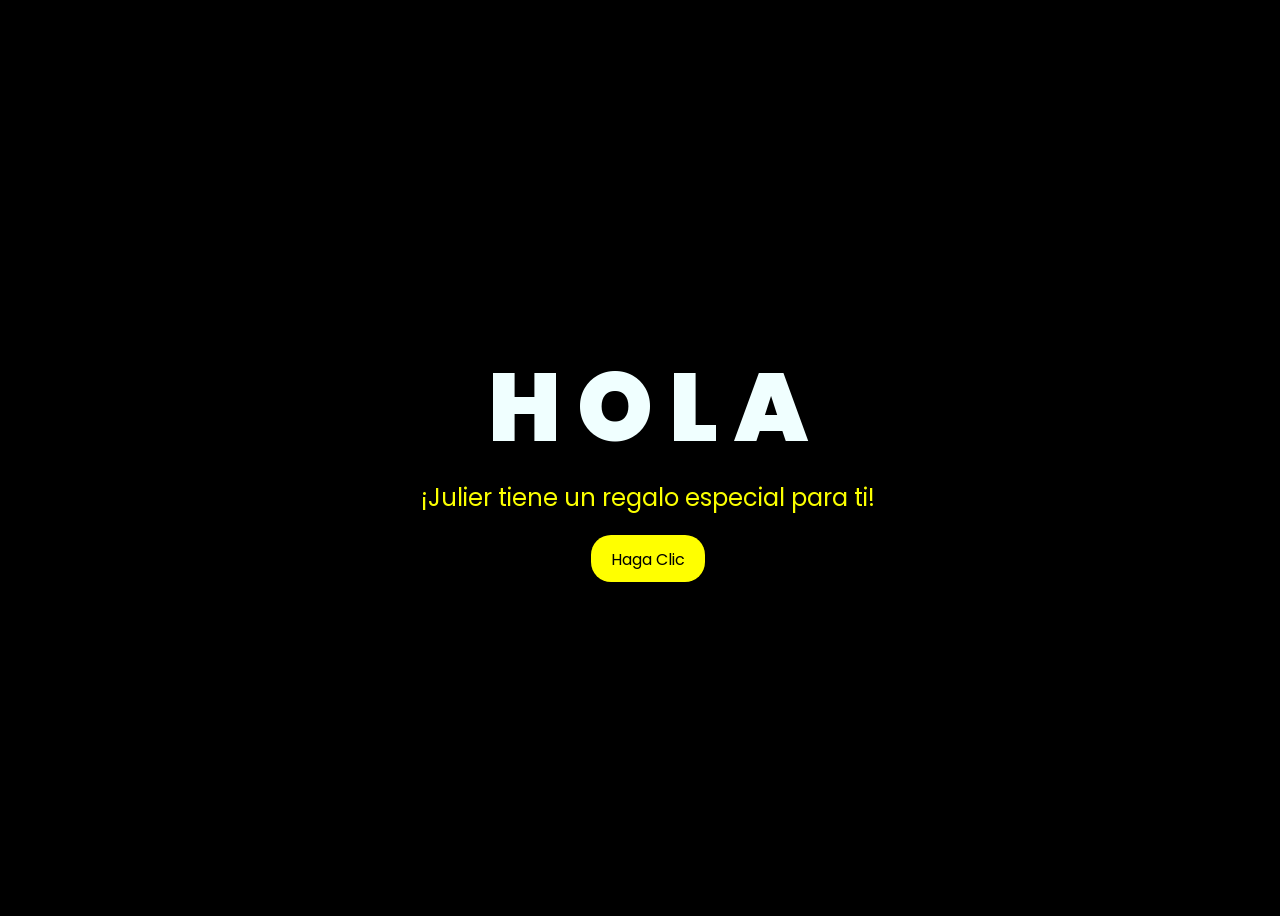
==== index.html @ 2d9bdc44 "first commit" ====
<!DOCTYPE html>
<html lang="en">
<head>
    <meta charset="UTF-8">
    <meta http-equiv="X-UA-Compatible" content="IE=edge">
    <meta name="viewport" content="width=device-width, initial-scale=1.0">
    <link rel="stylesheet" href="style.css">
    <link rel="icon" href="flowers.png" type="image/x-icon">
    <title>Sorpresa</title>
</head>
<body>
    <div class="greetings">

        <span>H</span>
        <span>O</span>
        <span>L</span>
        <span>A</span>
    </div>
    <div class="greetings">
        <span></span>
        <span></span>
        <span></span>
        <span></span>
        <span></span>
        <span></span>
    </div>
    <div class="description">
        <span>¡Julier tiene un regalo especial para ti!</span>
    </div>
    <div class="button">
        <button>
            <a href="detalle.html">Haga Clic</a>
        </button>
        
    </div>
</body>
</html>
---- style.css ----
@import url('https://fonts.googleapis.com/css2?family=Poppins:ital,wght@0,500;1,900&display=swap');
*{
    font-family: 'Poppins',cursive;
}
body{
    color: azure;
    width: 100%;
    height: 100vh;
    display: flex;
    flex-direction: column;
    align-items: center;
    justify-content: center;
    background-color: black;
}
.greetings{
    font-size: 6rem;
    font-weight: 900;
}
.greetings > span{
    animation: glow 2.5s ease-in-out infinite;
}
@keyframes glow{
    0%, 100%{
        color: #fff;
        text-shadow: 0 0 12px #fbff00, 0 0 50px #fbff00, 0 0 100px #fbff00;
    }
    10%, 90%{
        color: #696565;
        text-shadow: none;
    }
}
.greetings > span:nth-child(2){
    animation-delay: .2s ;
}
.greetings > span:nth-child(3){
    animation-delay: .4s ;
}
.greetings > span:nth-child(4){
    animation-delay: .6s;
}
.greetings > span:nth-child(5){
    animation-delay: .8s;
}

.description{
    font-size: 1.5rem;
    margin-bottom: 20px;
}

.button a{
    text-decoration: none;
    font-size: 1rem;
    color: #111;
}

@media screen and (max-width:574px){
    .greetings{
        display: block;
        font-size: 3rem;
        font-weight: 500;
        text-align: center;
    }
    .description{
        font-size: 1rem;
    }
    
    .button a{
        font-size: .5rem;
    }
}

.description{
    color: #fbff00;
}

/* Estilo para el botón */
.button button {
    background-color: yellow; /* Fondo amarillo */
    border: none; /* Sin bordes */
    padding: 10px 20px; /* Ajusta el relleno según tu preferencia */
    font-size: 18px; /* Tamaño de fuente */
    cursor: pointer;
    position: relative; /* Necesario para el resplandor */
    border-radius: 20px; /* Esquinas redondeadas */
    transition: background-color 0.3s ease-in-out; /* Transición suave para el color de fondo */
  }
  
  /* Estilo para el enlace dentro del botón */
  .button button a {
    text-decoration: none; /* Elimina el subrayado del enlace */
    color: inherit; /* Hereda el color del texto del botón */
  }
  
  /* Efecto de resplandor al pasar el cursor sobre el botón */
  .button button:hover {
    background-color: orange; /* Cambia el color de fondo al pasar el mouse a naranja */
    box-shadow: 0 0 10px yellow, 0 0 20px yellow, 0 0 30px yellow; /* Efecto de resplandor amarillo */
  }
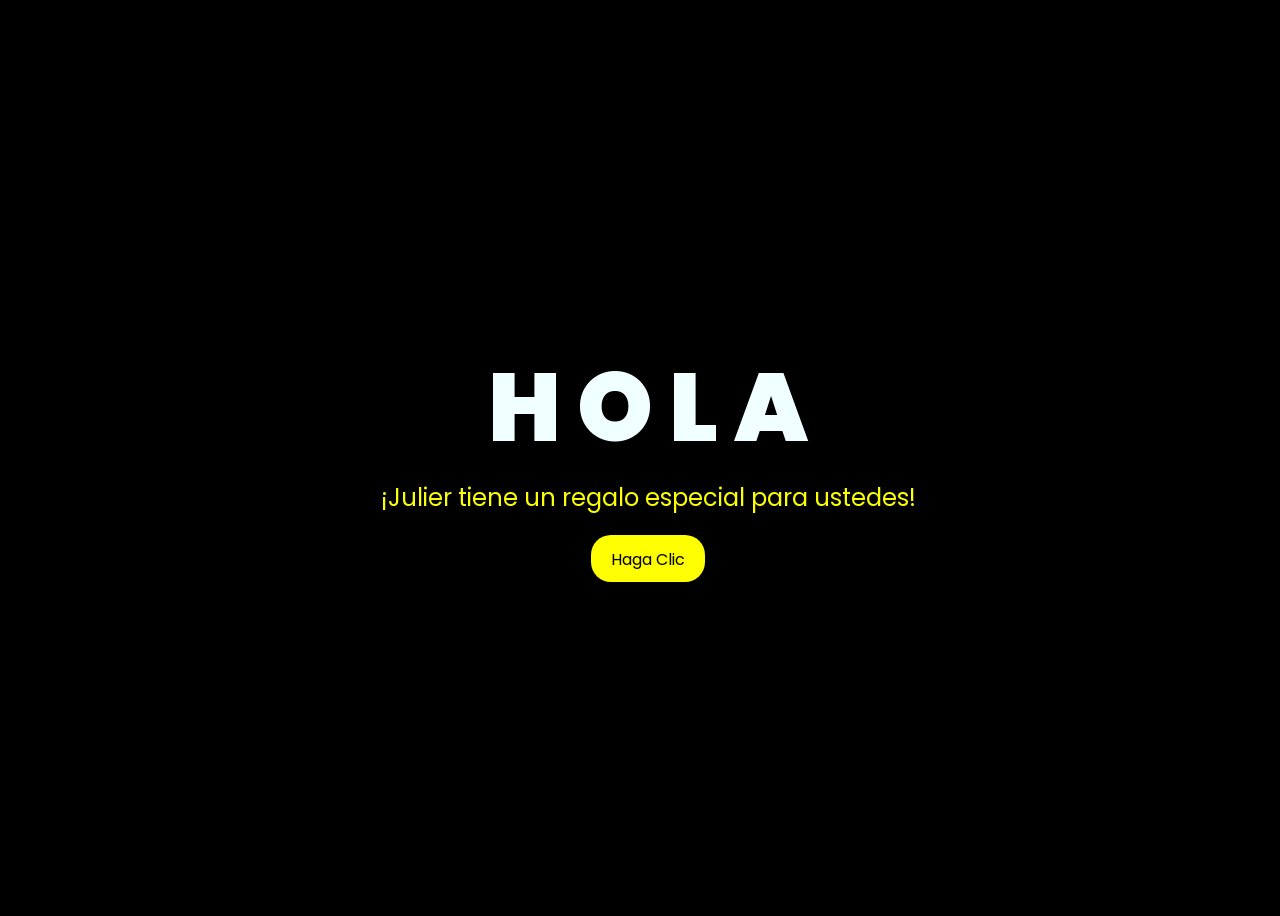
==== commit 8b365819: "Actualizando texto y audio" ====
--- a/index.html
+++ b/index.html
@@ -1,5 +1,6 @@
 <!DOCTYPE html>
 <html lang="en">
+
 <head>
     <meta charset="UTF-8">
     <meta http-equiv="X-UA-Compatible" content="IE=edge">
@@ -8,6 +9,7 @@
     <link rel="icon" href="flowers.png" type="image/x-icon">
     <title>Sorpresa</title>
 </head>
+
 <body>
     <div class="greetings">
 
@@ -25,13 +27,14 @@
         <span></span>
     </div>
     <div class="description">
-        <span>¡Julier tiene un regalo especial para ti!</span>
+        <span>¡Julier tiene un regalo especial para ustedes!</span>
     </div>
     <div class="button">
         <button>
             <a href="detalle.html">Haga Clic</a>
         </button>
-        
+
     </div>
 </body>
+
 </html>
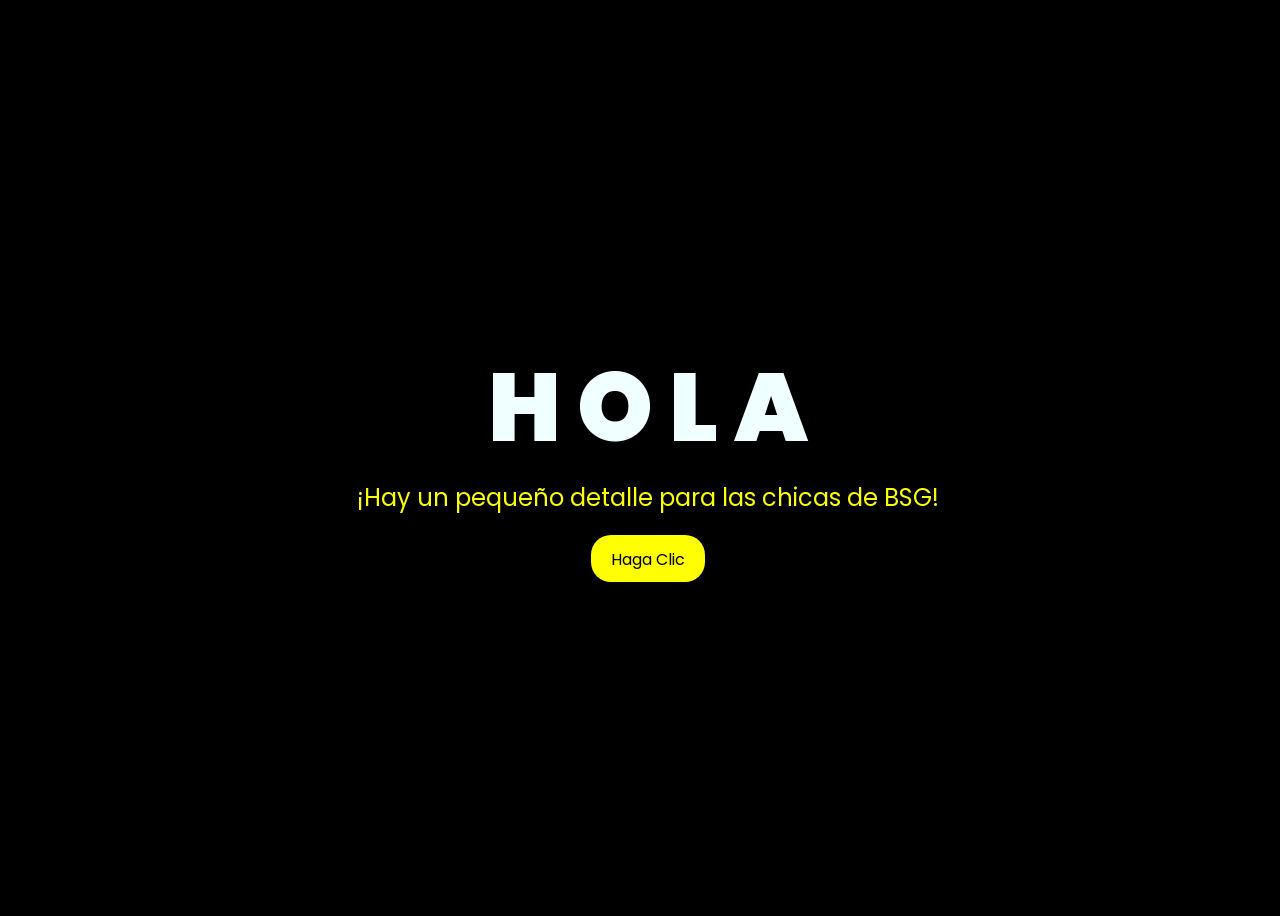
==== commit 4f79622c: "Solucion de autoplay con aviso e integracion de texto anonimo" ====
--- a/index.html
+++ b/index.html
@@ -27,7 +27,7 @@
         <span></span>
     </div>
     <div class="description">
-        <span>¡Julier tiene un regalo especial para ustedes!</span>
+        <span>¡Hay un pequeño detalle para las chicas de BSG!</span>
     </div>
     <div class="button">
         <button>
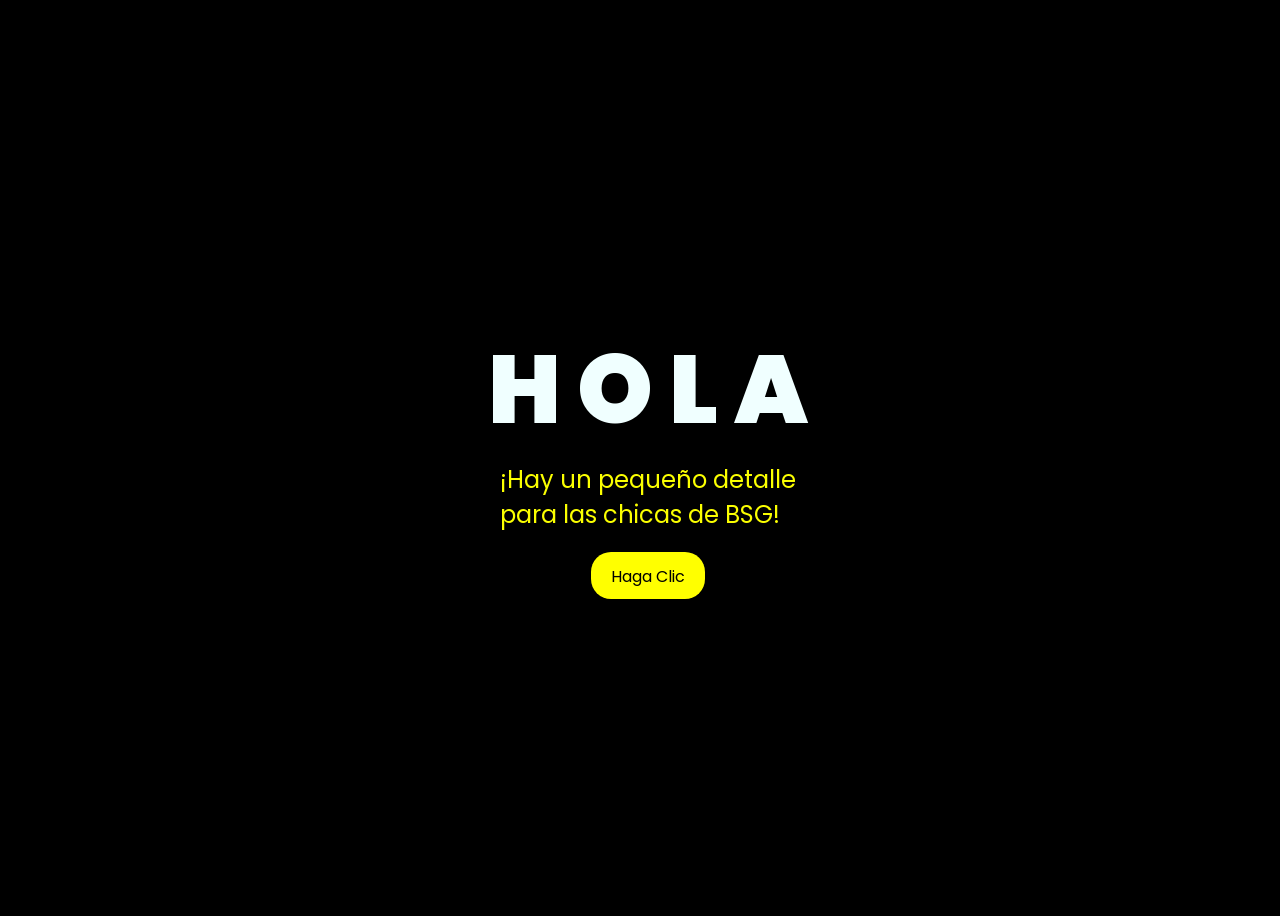
==== commit 84b4df68: "Frase en 2 lineas" ====
--- a/index.html
+++ b/index.html
@@ -27,7 +27,7 @@
         <span></span>
     </div>
     <div class="description">
-        <span>¡Hay un pequeño detalle para las chicas de BSG!</span>
+        <span>¡Hay un pequeño detalle<br> para las chicas de BSG!</span>
     </div>
     <div class="button">
         <button>
